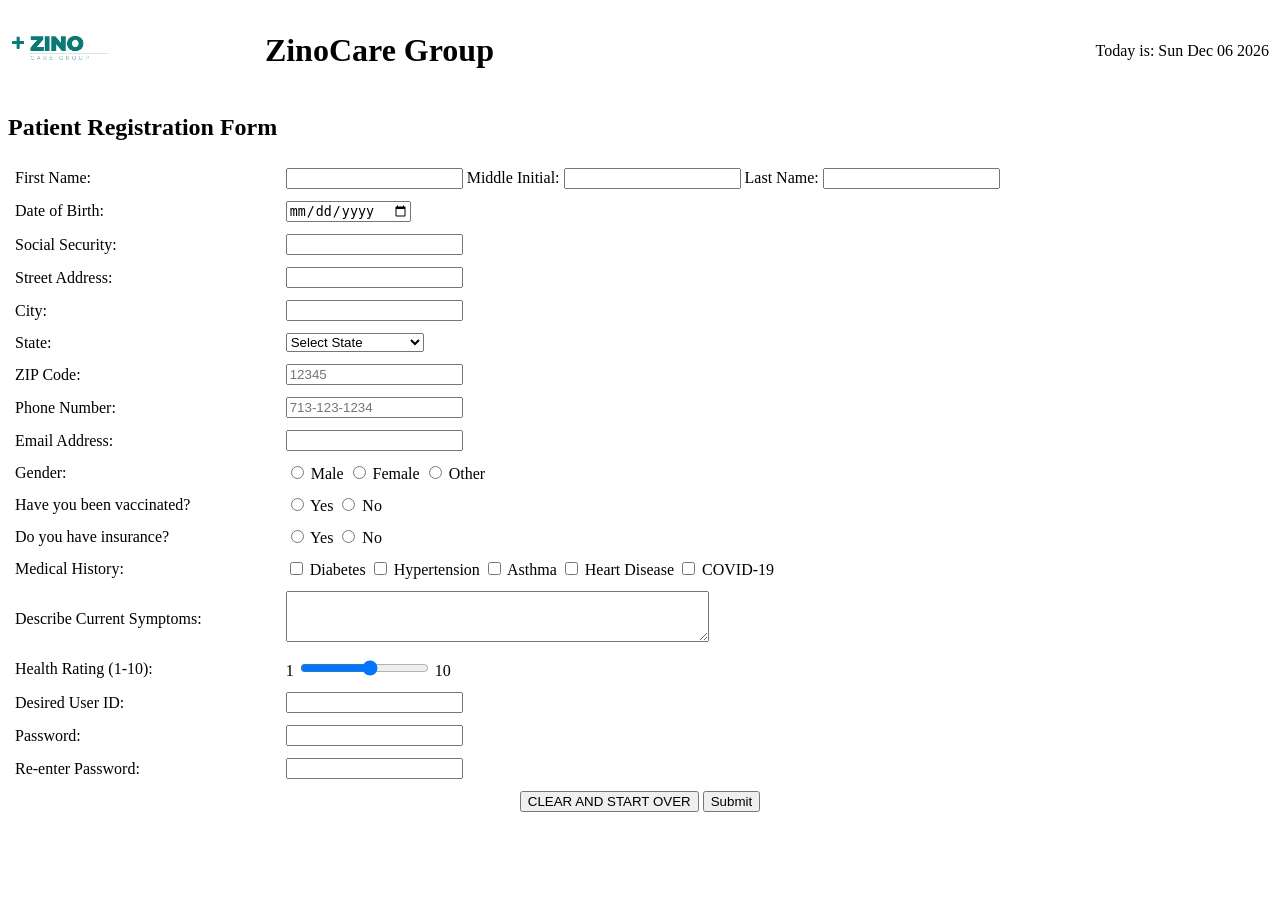
==== index.html @ 72cb2732 "Update index.html" ====
<!DOCTYPE html>

<!--
Program name: patient-form.html
Author: Iayan Ali
Date created: 2/24/2026
Date last edited: 
Version: 1.0
Description: Website for patients of ZinoCare Group to register allowing to obtain simple patient information
-->

<html lang="en">

    <head>
        <meta charset="utf-8">
        <title>ZinoCare Group - Patient Registration</title>
        <link rel="stylesheet" href="style.css">
    </head>
    <body>
    <div id="header">
        <table width="100%">
            <tr>
                <td>
                    <img src="logo.png" alt="ZinoCare Logo" width="100">
                </td>
    
                <td>
                    <h1>ZinoCare Group</h1>
                </td>
    
                <td align="right">
                    Today is:
                    <span id="today"></span>
                </td>
            </tr>
        </table>
      
       <script>
        var today = new Date();
        document.getElementById("today").innerHTML = today.toDateString();
      </script>
      
        </div>
    
            <form action="thankyou.html" method="post">
    
        <h2>Patient Registration Form</h2>
    
        <table width="100%" cellpadding="5">
            <tr>
        <td>First Name:</td>
        <td>
            <input type="text" name="firstname" maxlength="30" required>
    
            Middle Initial:
            <input type="text" name="middleinitial" maxlength="1">
    
            Last Name:
            <input type="text" name="lastname" maxlength="30" required>
        </td>     
     </tr>
            
    <tr>
        <td>Date of Birth:</td>
            <td>
            <input type="date" name="dob" required>
        </td>
    </tr>

     <tr>
         <td>Social Security:</td>
         <td>
            <input type="password" name="ssn" minlength="9" maxlength="11" required>
        </td>

    <tr>
        <td>Street Address:</td>
        <td>
            <input type="text" name="street" maxlength="50" required>
        </td>
    </tr>
    
    <tr>
        <td>City:</td>
        <td>
            <input type="text" name="city" maxlength="30" required>
        </td>
    </tr>
    
    <tr>
    <td>State:</td>
    <td>
        <select name="state" required>
            <option value="">Select State</option>
            <option value="AL">Alabama</option>
            <option value="AK">Alaska</option>
            <option value="AZ">Arizona</option>
            <option value="AR">Arkansas</option>
            <option value="CA">California</option>
            <option value="CO">Colorado</option>
            <option value="CT">Connecticut</option>
            <option value="DE">Delaware</option>
            <option value="DC">District of Columbia</option>
            <option value="FL">Florida</option>
            <option value="GA">Georgia</option>
            <option value="HI">Hawaii</option>
            <option value="ID">Idaho</option>
            <option value="IL">Illinois</option>
            <option value="IN">Indiana</option>
            <option value="IA">Iowa</option>
            <option value="KS">Kansas</option>
            <option value="KY">Kentucky</option>
            <option value="LA">Louisiana</option>
            <option value="ME">Maine</option>
            <option value="MD">Maryland</option>
            <option value="MA">Massachusetts</option>
            <option value="MI">Michigan</option>
            <option value="MN">Minnesota</option>
            <option value="MS">Mississippi</option>
            <option value="MO">Missouri</option>
            <option value="MT">Montana</option>
            <option value="NE">Nebraska</option>
            <option value="NV">Nevada</option>
            <option value="NH">New Hampshire</option>
            <option value="NJ">New Jersey</option>
            <option value="NM">New Mexico</option>
            <option value="NY">New York</option>
            <option value="NC">North Carolina</option>
            <option value="ND">North Dakota</option>
            <option value="OH">Ohio</option>
            <option value="OK">Oklahoma</option>
            <option value="OR">Oregon</option>
            <option value="PA">Pennsylvania</option>
            <option value="RI">Rhode Island</option>
            <option value="SC">South Carolina</option>
            <option value="SD">South Dakota</option>
            <option value="TN">Tennessee</option>
            <option value="TX">Texas</option>
            <option value="UT">Utah</option>
            <option value="VT">Vermont</option>
            <option value="VA">Virginia</option>
            <option value="WA">Washington</option>
            <option value="WV">West Virginia</option>
            <option value="WI">Wisconsin</option>
            <option value="WY">Wyoming</option>
            <option value="PR">Puerto Rico</option>
        </select>
        </td>
    </tr>
        
        <tr>
            <td>ZIP Code:</td>
            <td>
                <input type="text" name="zipcode" maxlength="10" placeholder="12345" required>
            </td>
        </tr>
                
        <tr>
            <td>Phone Number:</td>
                <td>
                    <input type="tel" name="phone" placeholder="713-123-1234" maxlength="13" required>
                </td>
        </tr>
    
    <tr>
        <td>Email Address:</td>
        <td>
            <input type="email" name="email" maxlength="50" required>
        </td>
    </tr>  
                
    <tr>
        <td>Gender:</td>
        <td>
            <input type="radio" name="gender" value="male" required> Male
            <input type="radio" name="gender" value="female"> Female
            <input type="radio" name="gender" value="other"> Other
        </td>
    </tr>
            
    <tr>
        <td>Have you been vaccinated?</td>
            <td>
                <input type="radio" name="vaccinated" value="yes" required> Yes
                <input type="radio" name="vaccinated" value="no"> No
            </td>
    </tr>
            
    <tr>
        <td>Do you have insurance?</td>
            <td>
                <input type="radio" name="insurance" value="yes" required> Yes
                <input type="radio" name="insurance" value="no"> No
        </td>
    </tr>

    <tr>
        <td>Medical History:</td>
            <td>
                <input type="checkbox" name="history" value="diabetes"> Diabetes
                <input type="checkbox" name="history" value="hypertension"> Hypertension
                <input type="checkbox" name="history" value="asthma"> Asthma
                <input type="checkbox" name="history" value="heart"> Heart Disease
                <input type="checkbox" name="history" value="covid"> COVID-19
            </td>
    </tr>

    <tr>
        <td>Describe Current Symptoms:</td>
            <td>
                <textarea name="symptoms" rows="3" cols="50"></textarea>
            </td>
    </tr>
            
    <tr>
        <td>Health Rating (1-10):</td>
            <td>
                1
                <input type="range" name="healthrating" min="1" max="10">
                10
        </td>
    </tr>

     <tr>
        <td>Desired User ID:</td>
            <td>
                <input type="text" name="userid" maxlength="20" required>
            </td>
    </tr>
    
    <tr>
        <td>Password:</td>
            <td>
                <input type="password" name="password" required>
            </td>
    </tr>
    
    <tr>
        <td>Re-enter Password:</td>
            <td>
                <input type="password" name="repassword" maxlength="30" required>
            </td>
    </tr> 
            
    <tr>
        <td colspan="2" align="center">
            <input type="reset" value="CLEAR AND START OVER">
            <input type="submit" value="Submit">
        </td>
    </tr>
            
            
  </tr>
            
  </table>
</form>
        
</body>
</html>
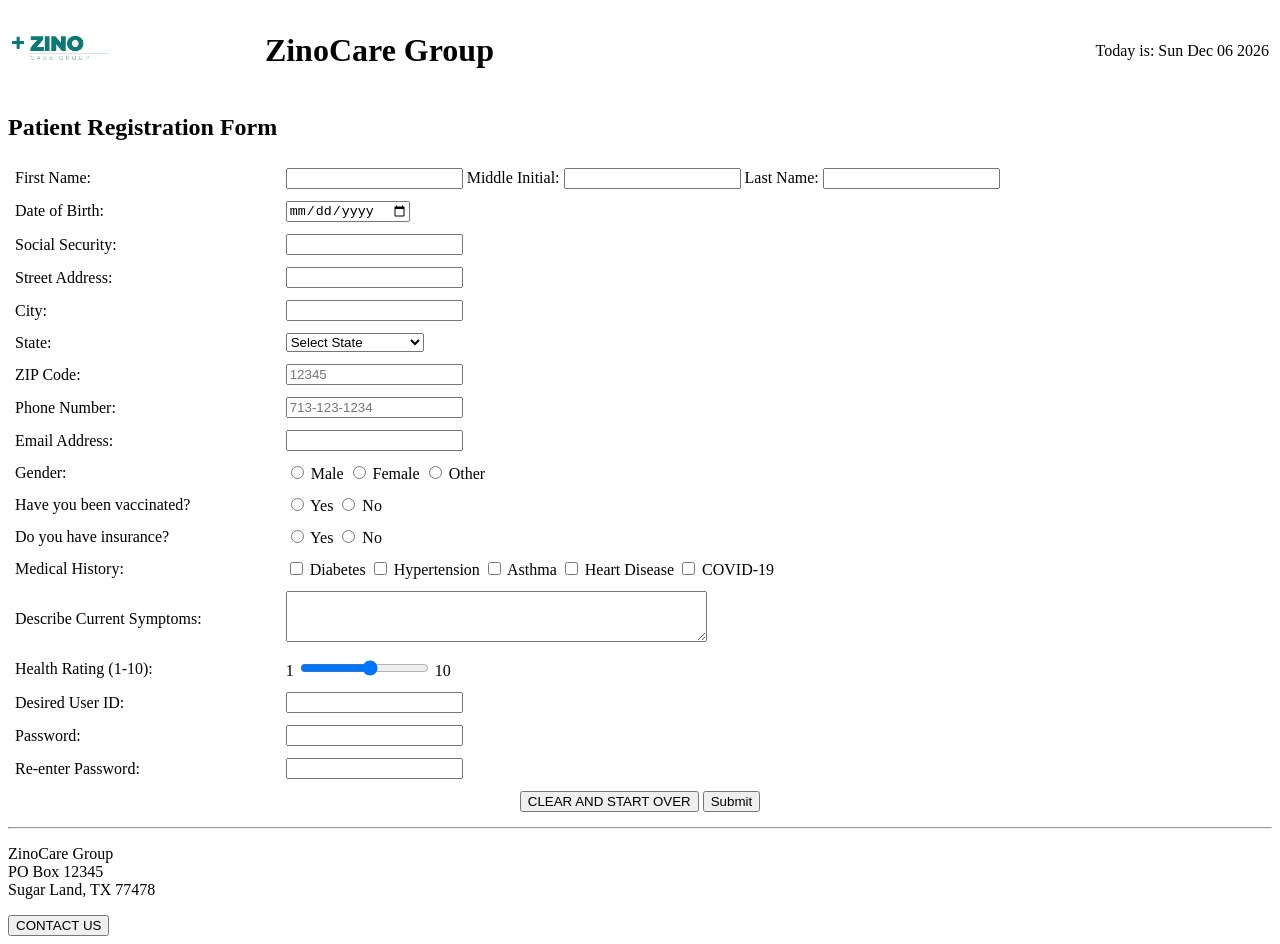
==== commit ff8be171: "Update index.html" ====
--- a/index.html
+++ b/index.html
@@ -5,7 +5,7 @@
 Author: Iayan Ali
 Date created: 2/24/2026
 Date last edited: 
-Version: 1.0
+Version: 1.4
 Description: Website for patients of ZinoCare Group to register allowing to obtain simple patient information
 -->
 
@@ -42,7 +42,7 @@
       
         </div>
     
-            <form action="thankyou.html" method="post">
+            <form action="thankyou.html">
     
         <h2>Patient Registration Form</h2>
     
@@ -254,6 +254,20 @@
             
   </table>
 </form>
+
+    <div id="footer">
+        <hr>
+            <p>
+                ZinoCare Group <br>
+                PO Box 12345 <br>
+                Sugar Land, TX 77478
+            </p>
+    
+        <button onclick="alert('Contact us at support@zinocare.com')">
+            CONTACT US
+    </button>
+
+</div>
         
 </body>
 </html>
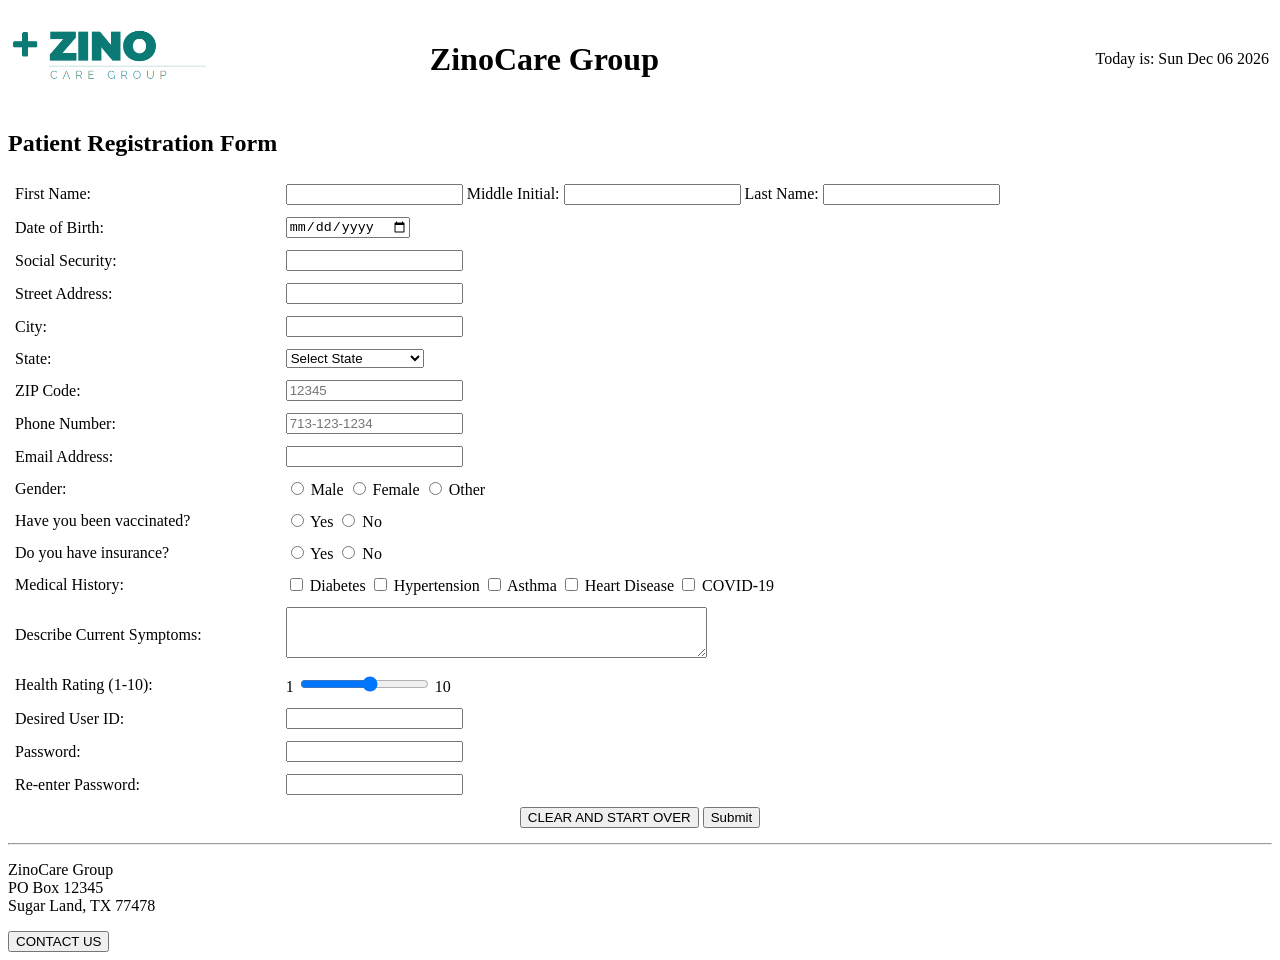
==== commit 72cd473a: "Update index.html" ====
--- a/index.html
+++ b/index.html
@@ -21,7 +21,7 @@
         <table width="100%">
             <tr>
                 <td>
-                    <img src="logo.png" alt="ZinoCare Logo" width="100">
+                    <img src="logo.png" alt="ZinoCare Logo" width="200">
                 </td>
     
                 <td>
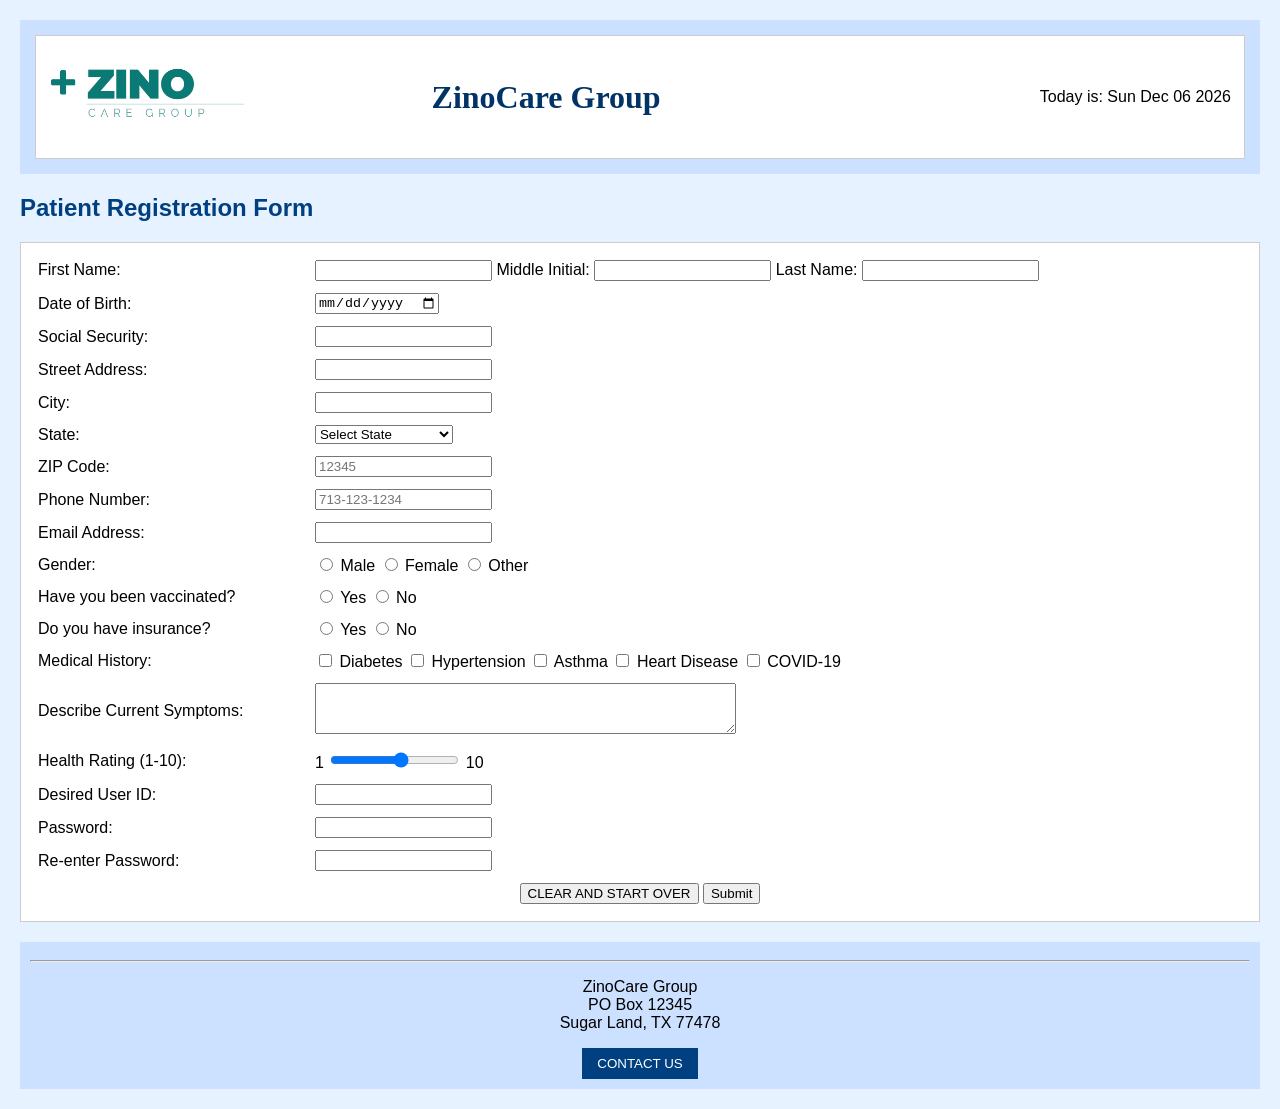
==== commit 73d8fab5: "Update index.html" ====
--- a/index.html
+++ b/index.html
@@ -46,7 +46,7 @@
     
         <h2>Patient Registration Form</h2>
     
-        <table width="100%" cellpadding="5">
+        <table class="form-table" width="100%" cellpadding="5">
             <tr>
         <td>First Name:</td>
         <td>
--- a/style.css
+++ b/style.css
@@ -0,0 +1,64 @@
+/*
+Program name: style.css
+Author: Iayan Ali
+Date created: 2/24/2026
+Date last edited:
+Version: 1.1
+Description: stylesheet for ZinoCare Group patient registration form system.
+*/
+
+body {
+    background-color: #e6f2ff;   /* Light blue background */
+    font-family: Arial, Helvetica, sans-serif;
+    margin: 20px;
+}
+
+h1 {
+    color: #003366;
+    font-family: Georgia, serif;
+}
+
+h2 {
+    color: #004080;
+}
+
+table {
+    background-color: white;
+    border: 1px solid #cccccc;
+    padding: 10px;
+}
+
+
+#header {
+    background-color: #cce0ff;
+    padding: 15px;
+}
+
+#footer {
+    background-color: #cce0ff;
+    text-align: center;
+    padding: 10px;
+    margin-top: 20px;
+}
+
+
+button {
+    background-color: #004080;
+    color: white;
+    padding: 8px 15px;
+    border: none;
+    cursor: pointer;
+}
+
+button:hover {
+    background-color: #00264d;
+}
+
+
+a {
+    color: #003366;
+}
+
+a:visited {
+    color: purple;
+}
